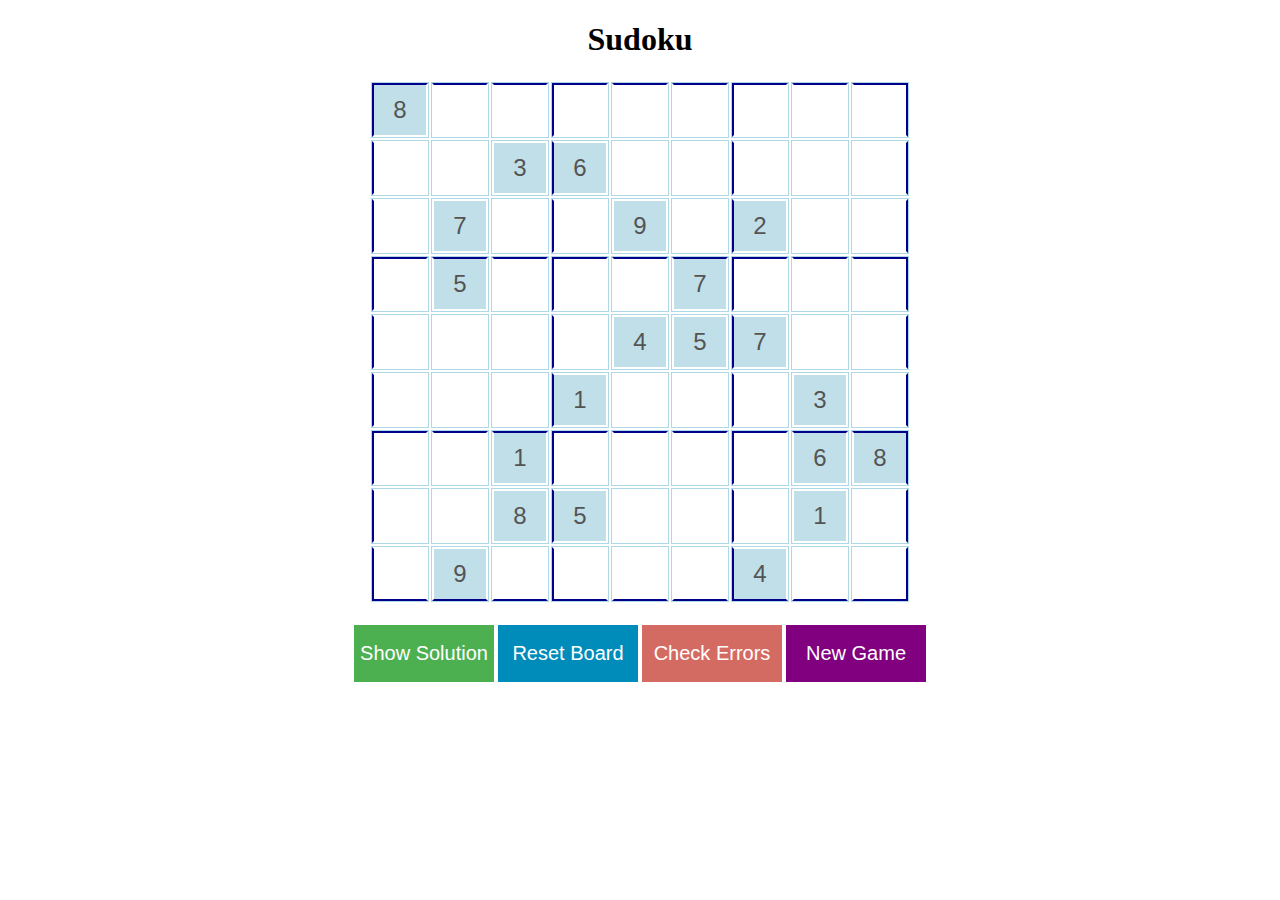
==== index.html @ 8992476a "Rename sudoku.html to index.html" ====
<!DOCTYPE html>
<html>

<head>
    <title>Sudoku</title>
    <link rel="stylesheet" href="board.css">
</head>

<body>
    <script src="SudokuClient.js"></script>
    <script src="SudokuOOP.js"></script>
    <h1>Sudoku</h1>
    <table id="board">
        <tr>
            <td class="box"></td>
            <td class="box"></td>
            <td class="box"></td>
            <td class="box"></td>
            <td class="box"></td>
            <td class="box"></td>
            <td class="box"></td>
            <td class="box"></td>
            <td class="box"></td>
        </tr>
        <tr>
            <td class="box"></td>
            <td class="box"></td>
            <td class="box"></td>
            <td class="box"></td>
            <td class="box"></td>
            <td class="box"></td>
            <td class="box"></td>
            <td class="box"></td>
            <td class="box"></td>
        </tr>
        <tr>
            <td class="box"></td>
            <td class="box"></td>
            <td class="box"></td>
            <td class="box"></td>
            <td class="box"></td>
            <td class="box"></td>
            <td class="box"></td>
            <td class="box"></td>
            <td class="box"></td>
        </tr>
        <tr>
            <td class="box"></td>
            <td class="box"></td>
            <td class="box"></td>
            <td class="box"></td>
            <td class="box"></td>
            <td class="box"></td>
            <td class="box"></td>
            <td class="box"></td>
            <td class="box"></td>
        </tr>
        <tr>
            <td class="box"></td>
            <td class="box"></td>
            <td class="box"></td>
            <td class="box"></td>
            <td class="box"></td>
            <td class="box"></td>
            <td class="box"></td>
            <td class="box"></td>
            <td class="box"></td>
        </tr>
        <tr>
            <td class="box"></td>
            <td class="box"></td>
            <td class="box"></td>
            <td class="box"></td>
            <td class="box"></td>
            <td class="box"></td>
            <td class="box"></td>
            <td class="box"></td>
            <td class="box"></td>
        </tr>
        <tr>
            <td class="box"></td>
            <td class="box"></td>
            <td class="box"></td>
            <td class="box"></td>
            <td class="box"></td>
            <td class="box"></td>
            <td class="box"></td>
            <td class="box"></td>
            <td class="box"></td>
        </tr>
        <tr>
            <td class="box"></td>
            <td class="box"></td>
            <td class="box"></td>
            <td class="box"></td>
            <td class="box"></td>
            <td class="box"></td>
            <td class="box"></td>
            <td class="box"></td>
            <td class="box"></td>
        </tr>
        <tr>
            <td class="box"></td>
            <td class="box"></td>
            <td class="box"></td>
            <td class="box"></td>
            <td class="box"></td>
            <td class="box"></td>
            <td class="box"></td>
            <td class="box"></td>
            <td class="box"></td>
        </tr>
    </table>
    <script>
        randomBoard();
    </script>
    <div class="center">
        <input class="button button1" onclick="solveBoard()" value="Show Solution">
        <input class="button button2" onclick="resetBoard()" value="Reset Board">
        <input class="button button3" onclick="checkErrors()" value="Check Errors">
        <input class="button button4" onclick="randomBoard()" value="New Game">
    </div>
    <p id="output" class="center2"></p>
</body>

</html>
---- board.css ----
h1 {
    text-align: center;
}

td {
    width: 50px;
    height: 50px;
    text-align: center;
    vertical-align: middle;
}

table {
    margin: auto;
}

.box {
    background-color: lightblue;
}

.topborders {
    border-right: 2px solid white;
    border-bottom: 2px solid white;
    border-left: 2px solid white;
    border-top: 2px solid darkblue;
}

.bottomborders {
    border-right: 2px solid white;
    border-bottom: 2px solid darkblue;
    border-left: 2px solid white;
    border-top: 2px solid white;
}

.bottomleftborders {
    border-right: 2px solid white;
    border-bottom: 2px solid darkblue;
    border-left: 2px solid darkblue;
    border-top: 2px solid white;
}

.bottomrightborders {
    border-right: 2px solid darkblue;
    border-bottom: 2px solid darkblue;
    border-left: 2px solid white;
    border-top: 2px solid white;
}

.topleftborders {
    border-right: 2px solid white;
    border-bottom: 2px solid white;
    border-left: 2px solid darkblue;
    border-top: 2px solid darkblue;
}

.toprightborders {
    border-right: 2px solid darkblue;
    border-bottom: 2px solid white;
    border-left: 2px solid white;
    border-top: 2px solid darkblue;
}

.leftborders {
    border-right: 2px solid white;
    border-bottom: 2px solid white;
    border-left: 2px solid darkblue;
    border-top: 2px solid white;
}

.rightborders {
    border-right: 2px solid darkblue;
    border-bottom: 2px solid white;
    border-left: 2px solid white;
    border-top: 2px solid white;
}

.borders {
    border-right: 2px solid white;
    border-bottom: 2px solid white;
    border-left: 2px solid white;
    border-top: 2px solid white;
}

input {
    text-align: center;
    width: 48px;
    height: 48px;
    font-size: 24px;
}

.button {
    border: none;
    color: white;
    padding: 16px 5px;
    text-align: center;
    font-size: 20px;
    margin: 4px 2px;
    cursor: pointer;
    width: 130px;
    height: 25px;
}

.button1 {
    background-color: #4CAF50;
    color: white;
}

.button2 {
    background-color: #008CBA;
    color: white;
}

.button3 {
    background-color: #d46b63;
    color: white;
}

.button4 {
    background-color: purple;
    color: white;
}

.center {
    display: flex;
    justify-content: center;
    align-items: center;
    height: 100px;
}

.center2 {
    display: flex;
    justify-content: center;
    align-items: center;
    height: 100px;
}
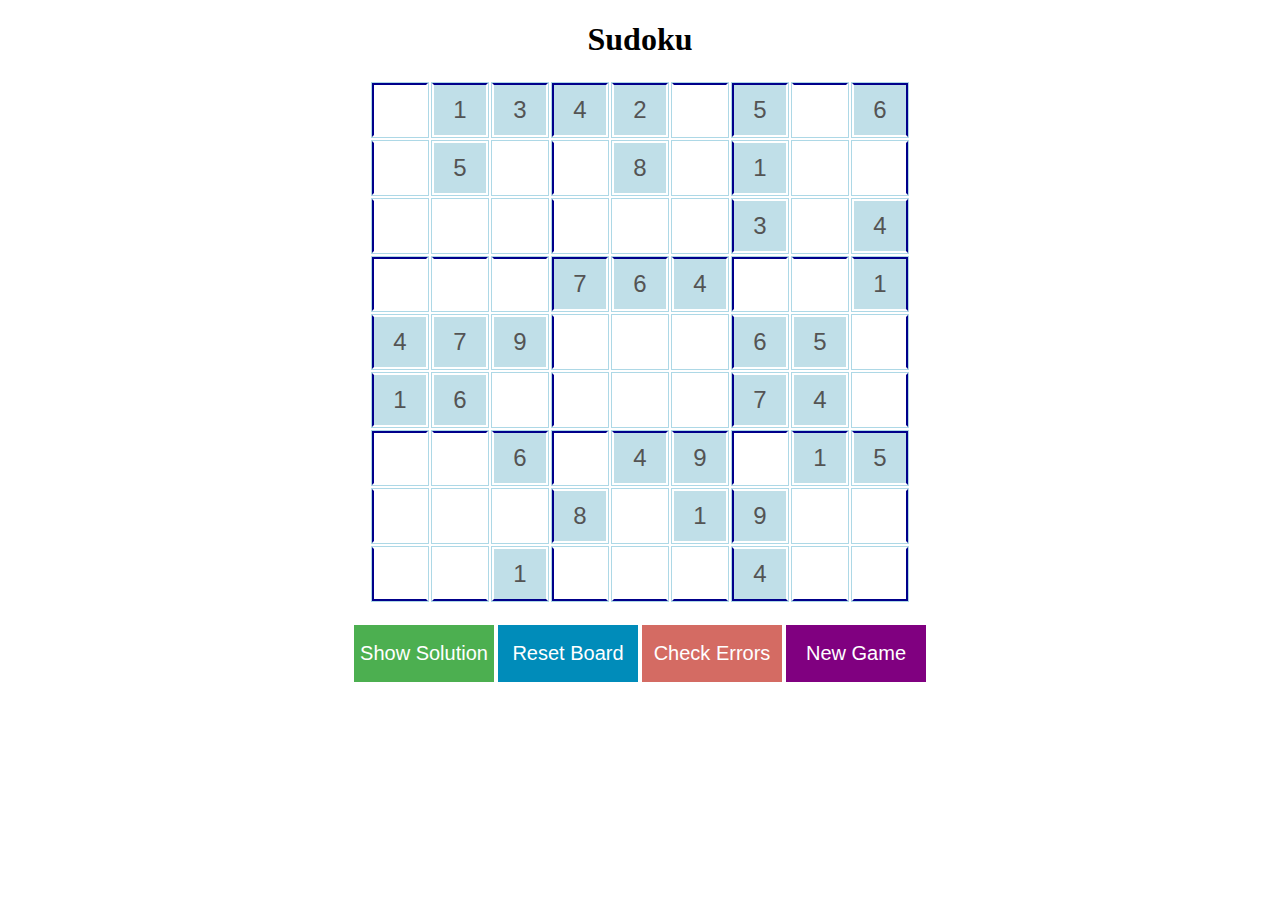
==== commit 15470ec0: "Update index.html" ====
--- a/index.html
+++ b/index.html
@@ -3,7 +3,7 @@
 
 <head>
     <title>Sudoku</title>
-    <link rel="stylesheet" href="board.css">
+    <link rel="stylesheet" href="main.css">
 </head>
 
 <body>
--- a/main.css
+++ b/main.css
@@ -0,0 +1,134 @@
+h1 {
+    text-align: center;
+}
+
+td {
+    width: 50px;
+    height: 50px;
+    text-align: center;
+    vertical-align: middle;
+}
+
+table {
+    margin: auto;
+}
+
+.box {
+    background-color: lightblue;
+}
+
+.topborders {
+    border-right: 2px solid white;
+    border-bottom: 2px solid white;
+    border-left: 2px solid white;
+    border-top: 2px solid darkblue;
+}
+
+.bottomborders {
+    border-right: 2px solid white;
+    border-bottom: 2px solid darkblue;
+    border-left: 2px solid white;
+    border-top: 2px solid white;
+}
+
+.bottomleftborders {
+    border-right: 2px solid white;
+    border-bottom: 2px solid darkblue;
+    border-left: 2px solid darkblue;
+    border-top: 2px solid white;
+}
+
+.bottomrightborders {
+    border-right: 2px solid darkblue;
+    border-bottom: 2px solid darkblue;
+    border-left: 2px solid white;
+    border-top: 2px solid white;
+}
+
+.topleftborders {
+    border-right: 2px solid white;
+    border-bottom: 2px solid white;
+    border-left: 2px solid darkblue;
+    border-top: 2px solid darkblue;
+}
+
+.toprightborders {
+    border-right: 2px solid darkblue;
+    border-bottom: 2px solid white;
+    border-left: 2px solid white;
+    border-top: 2px solid darkblue;
+}
+
+.leftborders {
+    border-right: 2px solid white;
+    border-bottom: 2px solid white;
+    border-left: 2px solid darkblue;
+    border-top: 2px solid white;
+}
+
+.rightborders {
+    border-right: 2px solid darkblue;
+    border-bottom: 2px solid white;
+    border-left: 2px solid white;
+    border-top: 2px solid white;
+}
+
+.borders {
+    border-right: 2px solid white;
+    border-bottom: 2px solid white;
+    border-left: 2px solid white;
+    border-top: 2px solid white;
+}
+
+input {
+    text-align: center;
+    width: 48px;
+    height: 48px;
+    font-size: 24px;
+}
+
+.button {
+    border: none;
+    color: white;
+    padding: 16px 5px;
+    text-align: center;
+    font-size: 20px;
+    margin: 4px 2px;
+    cursor: pointer;
+    width: 130px;
+    height: 25px;
+}
+
+.button1 {
+    background-color: #4CAF50;
+    color: white;
+}
+
+.button2 {
+    background-color: #008CBA;
+    color: white;
+}
+
+.button3 {
+    background-color: #d46b63;
+    color: white;
+}
+
+.button4 {
+    background-color: purple;
+    color: white;
+}
+
+.center {
+    display: flex;
+    justify-content: center;
+    align-items: center;
+    height: 100px;
+}
+
+.center2 {
+    display: flex;
+    justify-content: center;
+    align-items: center;
+    height: 100px;
+}
